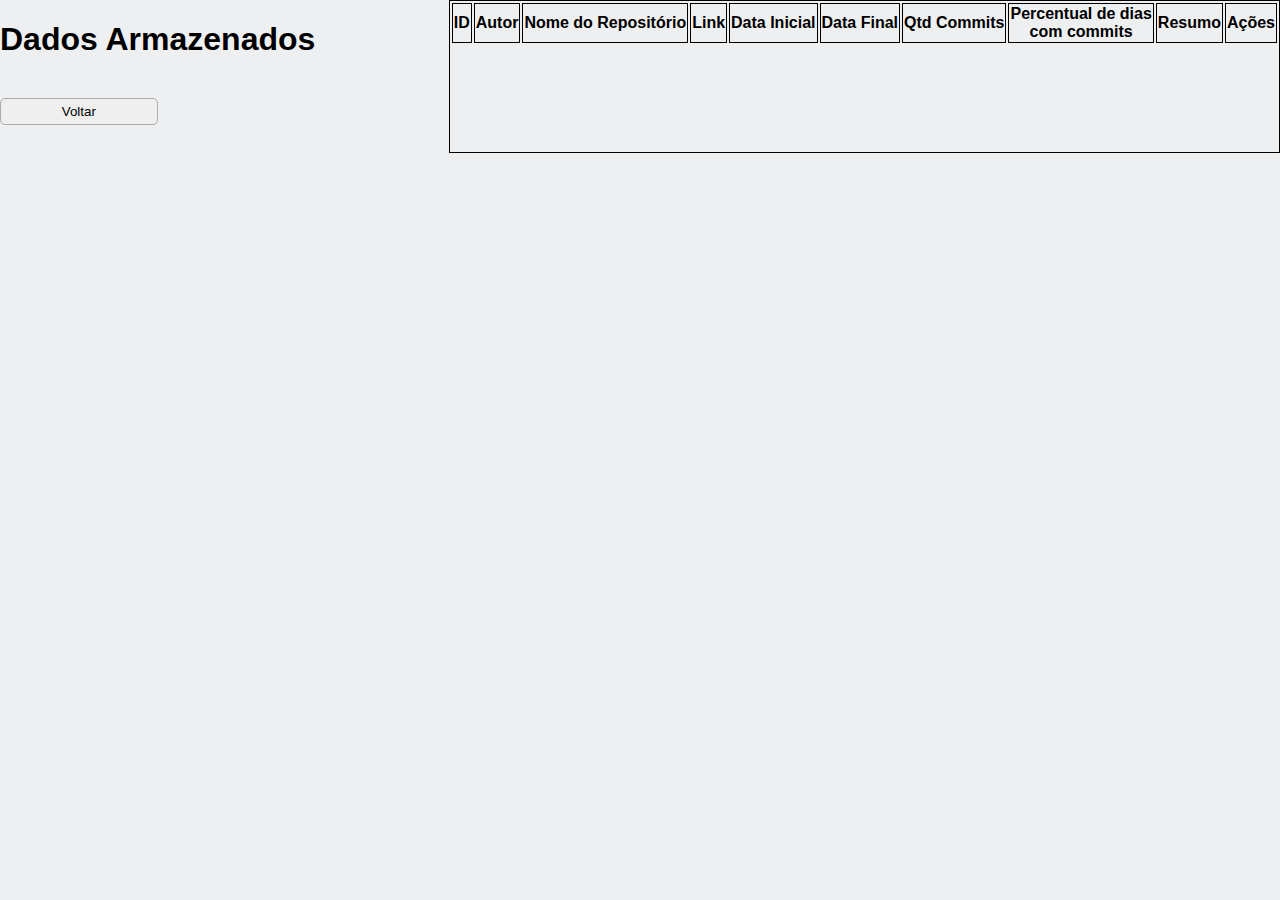
==== src/main/resources/static/repositorio.html @ 8d30d9e8 "versão 1" ====
<!DOCTYPE html>
<html lang="pt-br">

<head>
    <meta charset="UTF-8">
    <meta http-equiv="X-UA-Compatible" content="IE=edge">
    <meta name="viewport" content="width=device-width, initial-scale=1.0">
    <title>Repositorios Salvos</title>

    <meta name="description" content="Repositorios Salvos">
    <meta name="keywords" content="Repositorios Salvos">
    <meta name="author" content="Yuri Gauze">
    <meta name="viewport" content="width=device-width, initial-scale=1.0">
    <link rel="stylesheet" type="text/css" href="style.css">
    <script src="https://ajax.googleapis.com/ajax/libs/jquery/3.6.0/jquery.min.js"></script>
</head>

<body onload="buscarDados()">
    <div class="container">

        
        <div >
            <h1>Dados Armazenados</h1><br>
            <button id="Voltar" onclick="location.href='index.html'">Voltar</button><br><br>
        </div>
        


        <table id="tabela">
            <thead>
                <tr>
                    <th>ID</th>
                    <th>Autor</th>
                    <th>Nome do Repositório</th>
                    <th>Link</th>
                    <th>Data Inicial</th>
                    <th>Data Final</th>
                    <th>Qtd Commits</th>
                    <th>Percentual de dias <br> com commits</th>
                    <th>Resumo</th>
                    <th>Ações</th>
                </tr>
            </thead>
            <tbody>
            </tbody>



    </div>


    <script type="text/javascript" src="repositorio.js"></script>

</body>

</html>
---- src/main/resources/static/style.css ----
body {
    font-family: Arial, sans-serif;
    background-color: #f0efef;
    margin: 0px;
    background: #eeeff0;
}

.container {
    display: flex;
    flex-wrap: wrap;
    justify-content: space-between;
}

h1 {
    text-align: center;

}
.form {
    
    box-sizing: border-box;
    width: 500px;
    margin: 50px auto;
    border: 1px solid #dfdddd;
    padding: 10px;
    border-radius: 5px;
    box-shadow: 0px 0px 5px #0c0c0c27;
    background-color: #fff;
}

@media screen and (max-width: 790px) {
    .box{
        width: 100%;
    } 
    .form{
        width: 100%;
    }
 }


.box{
    width: 98%;
    margin: 5px;
    margin-right: 5px;

    
 }

 button{
    box-sizing: border-box;
    width: 100%;
    border-radius: 5px;
    border: 1px solid #dfdddd;
    margin-bottom: 10px;
    padding: 5px;
    display: inline-block;
 }

 #Voltar{
        width: 50%;
        border-radius: 5px;
        border: 1px solid #aaaaaa;
        margin-bottom: 10px;
        padding: 5px;
        justify-content: space-between;
        display: inline-block;

     }


 input[type="submit"]{
    box-sizing: border-box;
    width: 100%;
    border-radius: 5px;
    border: 1px solid #dfdddd;
    margin-bottom: 10px;
    padding: 5px;
    display: inline-block;
 }

table,
th,
td {
    font-family: sans-serif;
    font-size: 100%;
    width: auto;
    border: 1px solid;
    text-align: center;
}

input[type="text"] {
    box-sizing: border-box;
    width: 100%;
    border-radius: 5px;
    border: 1px solid #dfdddd;
    margin-bottom: 10px;
    padding: 5px;
    display: inline-block;
    
}
input[type="date"] {
    box-sizing: border-box;
    width: 100%;
    border-radius: 5px;
    border: 1px solid #dfdddd;
    margin-bottom: 10px;
    padding: 5px;
    display: inline-block;
    
}
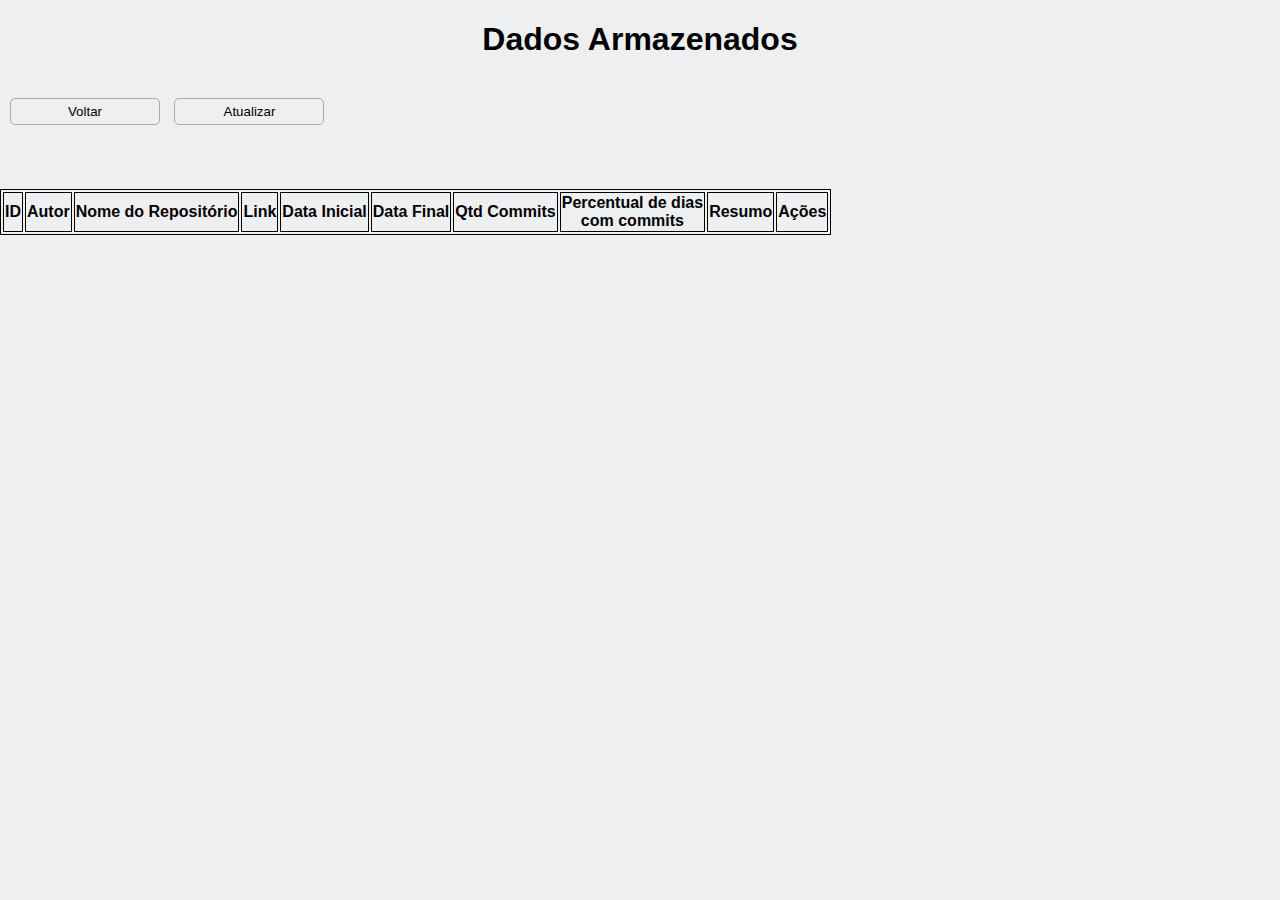
==== commit c964dcd6: "Finalização" ====
--- a/src/main/resources/static/repositorio.html
+++ b/src/main/resources/static/repositorio.html
@@ -12,20 +12,20 @@
     <meta name="author" content="Yuri Gauze">
     <meta name="viewport" content="width=device-width, initial-scale=1.0">
     <link rel="stylesheet" type="text/css" href="style.css">
-    <script src="https://ajax.googleapis.com/ajax/libs/jquery/3.6.0/jquery.min.js"></script>
 </head>
 
 <body onload="buscarDados()">
     <div class="container">
 
         
-        <div >
+        <div id="Centro">
             <h1>Dados Armazenados</h1><br>
-            <button id="Voltar" onclick="location.href='index.html'">Voltar</button><br><br>
+            <button id="btnRepositorio" onclick="location.href='index.html'">Voltar</button>
+            <button id="btnRepositorio" onClick="window.location.reload()">Atualizar</button><br><br>
         </div>
-        
 
-
+        <div>
+            <br><br>
         <table id="tabela">
             <thead>
                 <tr>
@@ -43,14 +43,11 @@
             </thead>
             <tbody>
             </tbody>
-
-
+        </div>
 
     </div>
-
 
     <script type="text/javascript" src="repositorio.js"></script>
 
 </body>
-
 </html>--- a/src/main/resources/static/style.css
+++ b/src/main/resources/static/style.css
@@ -6,7 +6,7 @@
 }
 
 .container {
-    display: flex;
+    display: block;
     flex-wrap: wrap;
     justify-content: space-between;
 }
@@ -15,8 +15,9 @@
     text-align: center;
 
 }
+
 .form {
-    
+
     box-sizing: border-box;
     width: 500px;
     margin: 50px auto;
@@ -28,24 +29,25 @@
 }
 
 @media screen and (max-width: 790px) {
-    .box{
-        width: 100%;
-    } 
-    .form{
+    .box {
         width: 100%;
     }
- }
+
+    .form {
+        width: 100%;
+    }
+}
 
 
-.box{
+.box {
     width: 98%;
     margin: 5px;
     margin-right: 5px;
 
-    
- }
 
- button{
+}
+
+button {
     box-sizing: border-box;
     width: 100%;
     border-radius: 5px;
@@ -53,21 +55,23 @@
     margin-bottom: 10px;
     padding: 5px;
     display: inline-block;
- }
+    text-align: center
+}
 
- #Voltar{
-        width: 50%;
-        border-radius: 5px;
-        border: 1px solid #aaaaaa;
-        margin-bottom: 10px;
-        padding: 5px;
-        justify-content: space-between;
-        display: inline-block;
+#btnRepositorio {
+    width: 150px;
+    border-radius: 5px;
+    border: 1px solid #aaaaaa;
+    margin-bottom: 10px;
+    margin-left: 10px;
+    padding: 5px;
+    display: inline-block;
+    box-sizing: border-box;
 
-     }
+}
 
 
- input[type="submit"]{
+input[type="submit"] {
     box-sizing: border-box;
     width: 100%;
     border-radius: 5px;
@@ -75,7 +79,7 @@
     margin-bottom: 10px;
     padding: 5px;
     display: inline-block;
- }
+}
 
 table,
 th,
@@ -95,8 +99,9 @@
     margin-bottom: 10px;
     padding: 5px;
     display: inline-block;
-    
+
 }
+
 input[type="date"] {
     box-sizing: border-box;
     width: 100%;
@@ -105,5 +110,5 @@
     margin-bottom: 10px;
     padding: 5px;
     display: inline-block;
-    
-}
+
+}